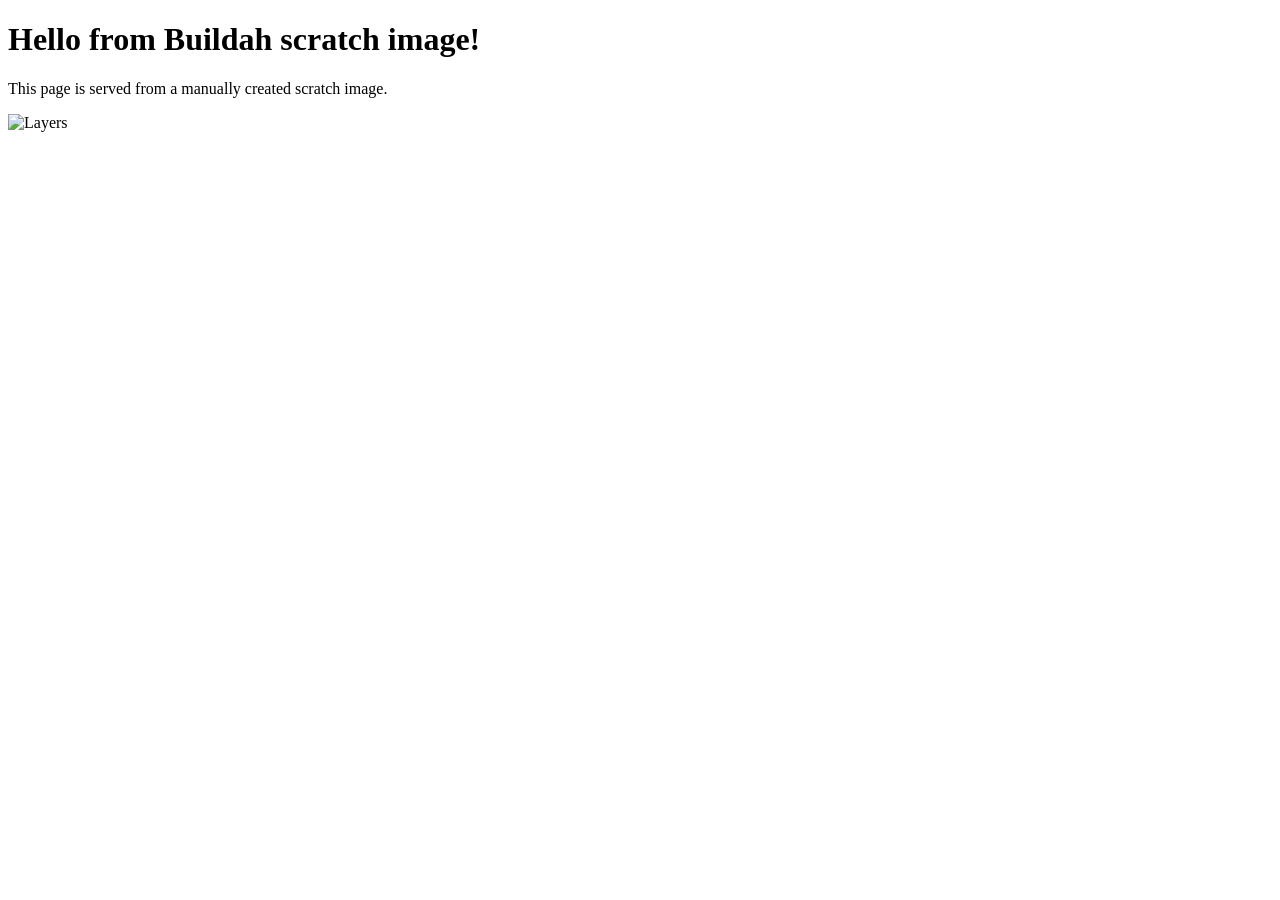
==== www/index.html @ 245bca31 "Initial commit: project files" ====
<!DOCTYPE html>
<html lang="en">
<!-- This is just example, make your own content -->
<head>
    <meta charset="UTF-8">
    <meta name="viewport" content="width=device-width, initial-scale=1.0">
    <title>Buildah scratch demo</title>
</head>
<body>
    <h1>Hello from Buildah scratch image!</h1>

    
    <p>This page is served from a manually created scratch image.</p>
    <img src="./containers.png" alt="Layers">
</body>
</html>
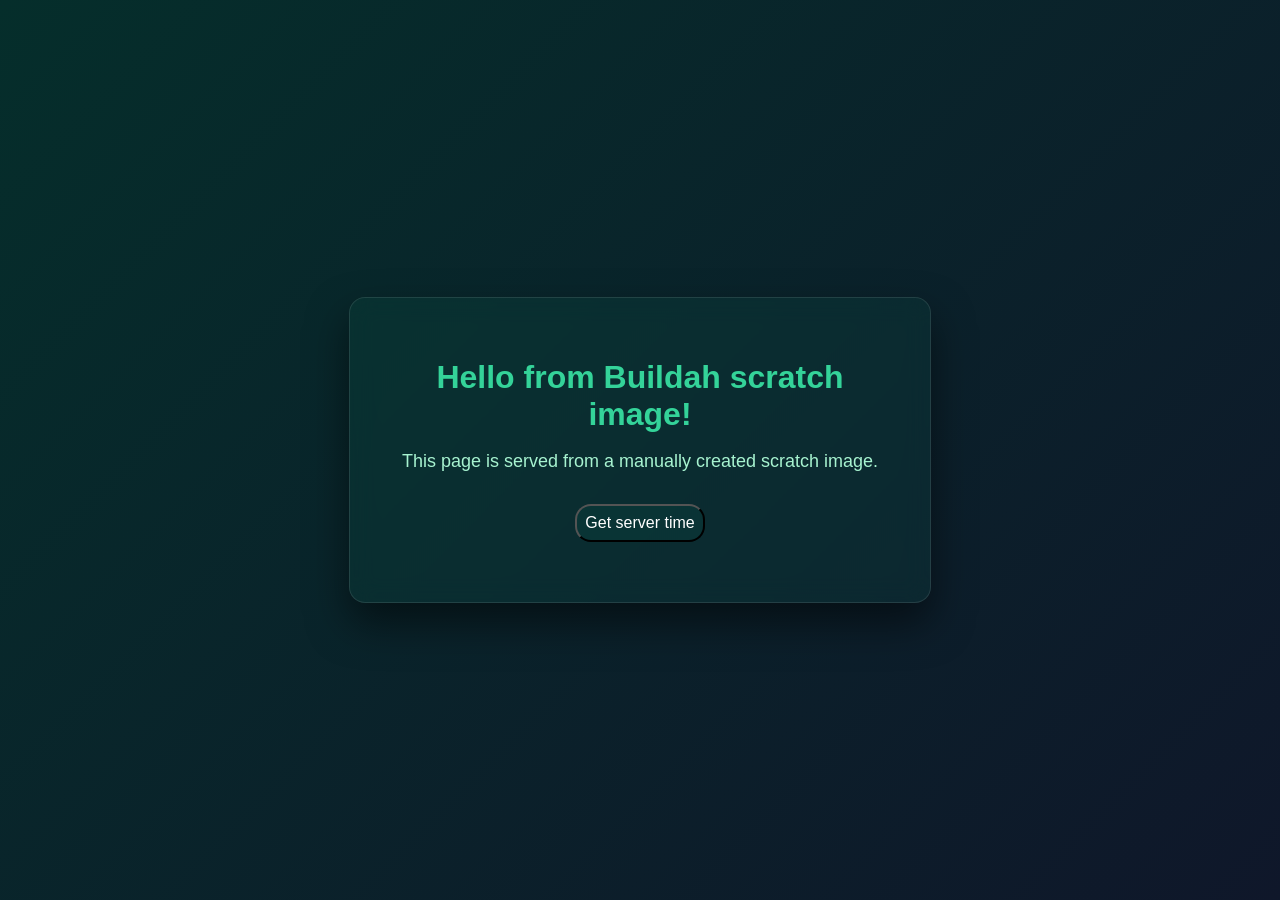
==== commit 929f18b9: "Updated and fixed source codes" ====
--- a/www/index.html
+++ b/www/index.html
@@ -6,11 +6,82 @@
     <meta name="viewport" content="width=device-width, initial-scale=1.0">
     <title>Buildah scratch demo</title>
 </head>
+<style>
+    body {
+        margin: 0;
+        height: 100vh;
+
+        display: flex;
+        justify-content: center;
+        align-items: center;
+        flex-direction: column;
+
+        font-family: Arial, sans-serif;
+        background: linear-gradient(135deg, #052e2b, #0f172a);
+        color: #d1fae5;
+        text-align: center;
+    }
+
+    h1 {
+        color: #34d399;
+        margin-bottom: 10px;
+    }
+
+    p {
+        font-size: 18px;
+        color: #a7f3d0;
+        margin-bottom: 20px;
+    }
+
+    .card {
+        text-align: center;
+        padding: 40px;
+        border-radius: 16px;
+
+        background: rgba(16, 185, 129, 0.07);
+        backdrop-filter: blur(12px);
+           -webkit-backdrop-filter: blur(12px);
+
+        border: 1px solid rgba(255, 255, 255, 0.1);
+
+        box-shadow: 0 20px 40px rgba(0,0,0,0.5);
+
+        max-width: 500px;
+        }
+     .btn {
+	padding: 8px;
+	border-radius: 16px;
+	background: rgba(16, 185, 129, 0.05);
+	color: white;
+	font-size: 16px;
+	margin-top: 12px;
+     }
+     .timeDisplay {
+	color: white;
+        font-size: 16px;
+     }
+	
+
+</style>
 <body>
-    <h1>Hello from Buildah scratch image!</h1>
+    <div class="card">
 
-    
-    <p>This page is served from a manually created scratch image.</p>
-    <img src="./containers.png" alt="Layers">
+        <h1>Hello from Buildah scratch image!</h1>
+        <p>This page is served from a manually created scratch image.</p>
+
+    	
+	<button onclick="getTime()" class="btn">Get server time</button>
+	<p id="time" class="timeDisplay"></p>
+
+	<script>
+		function getTime() {
+  			fetch("/api/time")
+    			.then(r => r.text())
+    			.then(data => {
+      				document.getElementById("time").innerText = data;
+    			});
+		}
+	</script>	
+    </div>
 </body>
 </html>
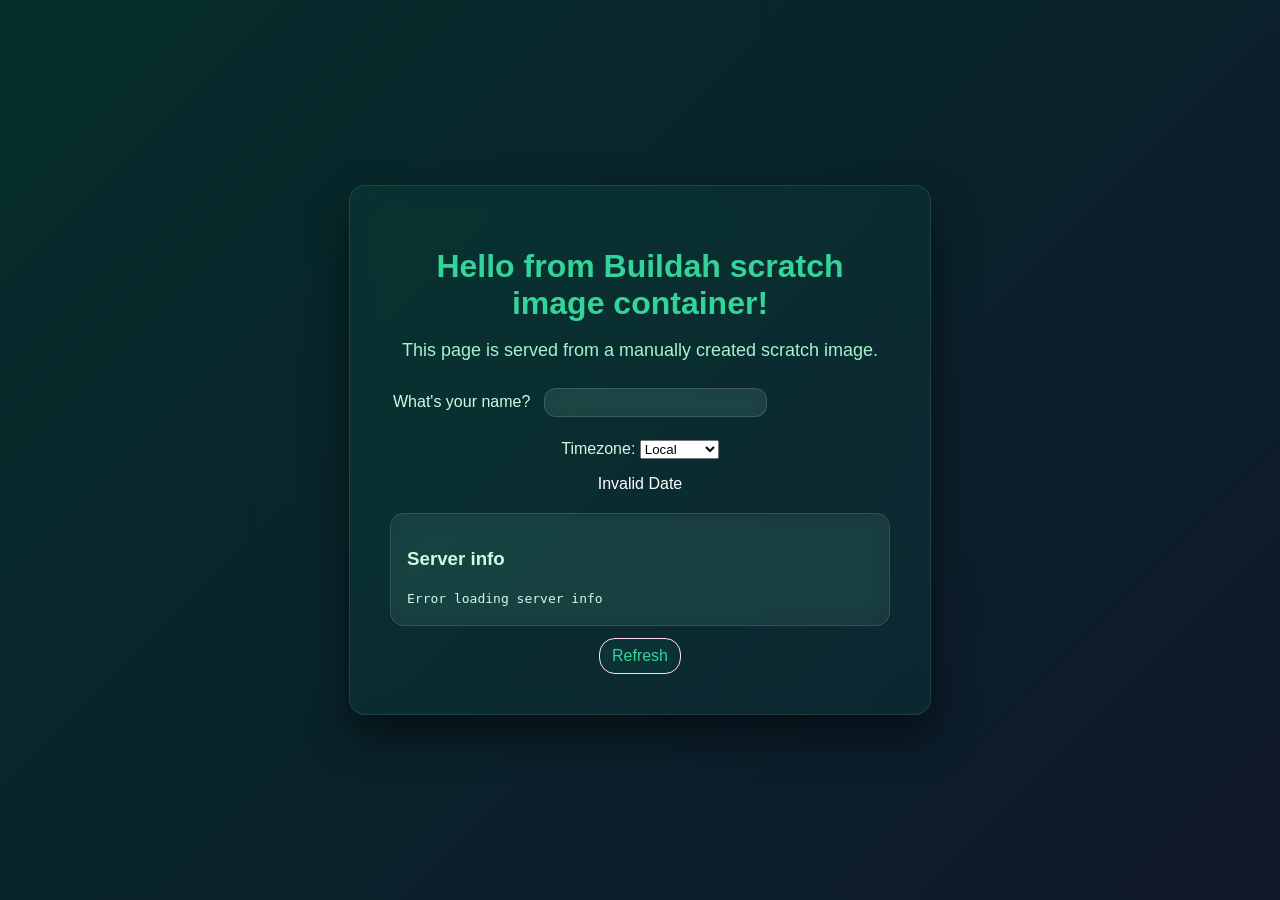
==== commit 43784ce2: "Updated content" ====
--- a/www/index.html
+++ b/www/index.html
@@ -1,10 +1,10 @@
 <!DOCTYPE html>
 <html lang="en">
-<!-- This is just example, make your own content -->
+
 <head>
     <meta charset="UTF-8">
     <meta name="viewport" content="width=device-width, initial-scale=1.0">
-    <title>Buildah scratch demo</title>
+    <title>Buildah container demo</title>
 </head>
 <style>
     body {
@@ -49,39 +49,164 @@
         max-width: 500px;
         }
      .btn {
-	padding: 8px;
-	border-radius: 16px;
-	background: rgba(16, 185, 129, 0.05);
-	color: white;
-	font-size: 16px;
-	margin-top: 12px;
-     }
-     .timeDisplay {
-	color: white;
-        font-size: 16px;
-     }
+		padding: 8px 12px;
+		border-radius: 16px;
+		background: rgba(16, 185, 129, 0.05);
+		color: #34d399;
+		font-size: 16px;
+		margin-top: 12px;
+		border:1px solid #ffdbf4;
+		}
+	input {
+		width: 100%;
+		margin-left: 10px;
+		padding: 6px 10px;
+		border-radius: 12px;
+
+		background: rgba(255, 255, 255, 0.08);
+		border: 1px solid rgba(255, 255, 255, 0.15);
+
+		color: #d1fae5;
+		outline: none;
+
+		backdrop-filter: blur(10px);
+		-webkit-backdrop-filter: blur(10px);
+	}
+	input:focus {
+		border: 1px solid rgba(52, 211, 153, 0.6);
+		background: rgba(255, 255, 255, 0.12);
+	}
+	.output {
+		color: white;
+		font-size: 24px;
+	}
+    .timeDisplay {
+		color: white;
+			font-size: 16px;
+		}
+	
+	.serverBox {
+		margin-top: 20px;
+		padding: 16px;
+
+		border-radius: 14px;
+
+		background: rgba(255, 255, 255, 0.06);
+		border: 1px solid rgba(255, 255, 255, 0.12);
+
+		backdrop-filter: blur(12px);
+		-webkit-backdrop-filter: blur(12px);
+
+		color: #d1fae5;
+		text-align: left;
+	}
+	.serverBox pre {
+		margin: 0;
+		white-space: pre-wrap;
+		word-break: break-word;
+		line-height: 1.5;
+	}
+
 	
 
 </style>
 <body>
     <div class="card">
 
-        <h1>Hello from Buildah scratch image!</h1>
+        <h1>Hello from Buildah scratch image container!</h1>
         <p>This page is served from a manually created scratch image.</p>
 
-    	
-	<button onclick="getTime()" class="btn">Get server time</button>
-	<p id="time" class="timeDisplay"></p>
+		<table>
+		<tr>
+			<td id="greeting">What's your name?</td>
+			<td>
+			<input id="nameInput" type="text" />
+			</td>
+		</tr>
+		<tr>
+			<p id="output" class="output"></p>
+		</tr>
+		</table>
+
+		<br>
+
+		<label for="timezone">Timezone:</label>
+		<select id="timezone" onchange="updateTime()">
+			<option value="local">Local</option>
+			<option value="UTC">UTC</option>
+			<option value="Europe/London">London</option>
+			<option value="America/New_York">New York</option>
+			<option value="Asia/Shanghai">Shanghai</option>
+			<option value="Australia/Sydney">Canberra</option>
+		</select>
+			
+		<p id="time" class="timeDisplay"></p>
+
+		<div class="serverBox">
+		<h3>Server info</h3>
+		<pre id="serverInfo">Loading...</pre>
+		</div>
+		<button class="btn" onclick=loadServerInfo()>Refresh</button>
+
+	</div>
 
 	<script>
-		function getTime() {
-  			fetch("/api/time")
-    			.then(r => r.text())
-    			.then(data => {
-      				document.getElementById("time").innerText = data;
-    			});
+
+		window.addEventListener("load", () => {
+			document.getElementById("nameInput").value = "";
+			document.getElementById("output").textContent = "";
+		});
+
+		const input = document.getElementById("nameInput");
+		const output = document.getElementById("output");
+
+		input.addEventListener("input", async() => {
+			const name = input.value;
+			const res = await fetch("/api/hello?name=" + encodeURIComponent(name));
+			const text = await res.text();
+			output.textContent = text;
+		});
+
+		async function updateTime() {
+    			const res = await fetch("/api/time");
+    			const utcString = await res.text();
+    			const date = new Date(utcString);
+
+    			const timeZone = document.getElementById("timezone").value;
+
+    			let formatted;
+
+    			if (timeZone === "local") {
+        			formatted = date.toLocaleString();
+    			} else {
+        			formatted = date.toLocaleString("en-GB", {
+            				timeZone: timeZone,
+            				year: "numeric",
+            				month: "2-digit",
+            				day: "2-digit",
+            				hour: "2-digit",
+            				minute: "2-digit",
+            				second: "2-digit"
+        			});
+    			}
+				document.getElementById("time").textContent = formatted;
+			}
+
+
+		async function loadServerInfo() {
+			try {
+				const res = await fetch("/api/info");
+				const data = await res.json(); 
+				document.getElementById("serverInfo").textContent = JSON.stringify(data, null, 2);
+			} catch (err) {
+				document.getElementById("serverInfo").textContent = "Error loading server info";
+			}
 		}
+		document.getElementById("timezone").addEventListener("change", updateTime);
+		// initial load
+		updateTime();
+		loadServerInfo();
+
 	</script>	
-    </div>
 </body>
-</html>
+</html>
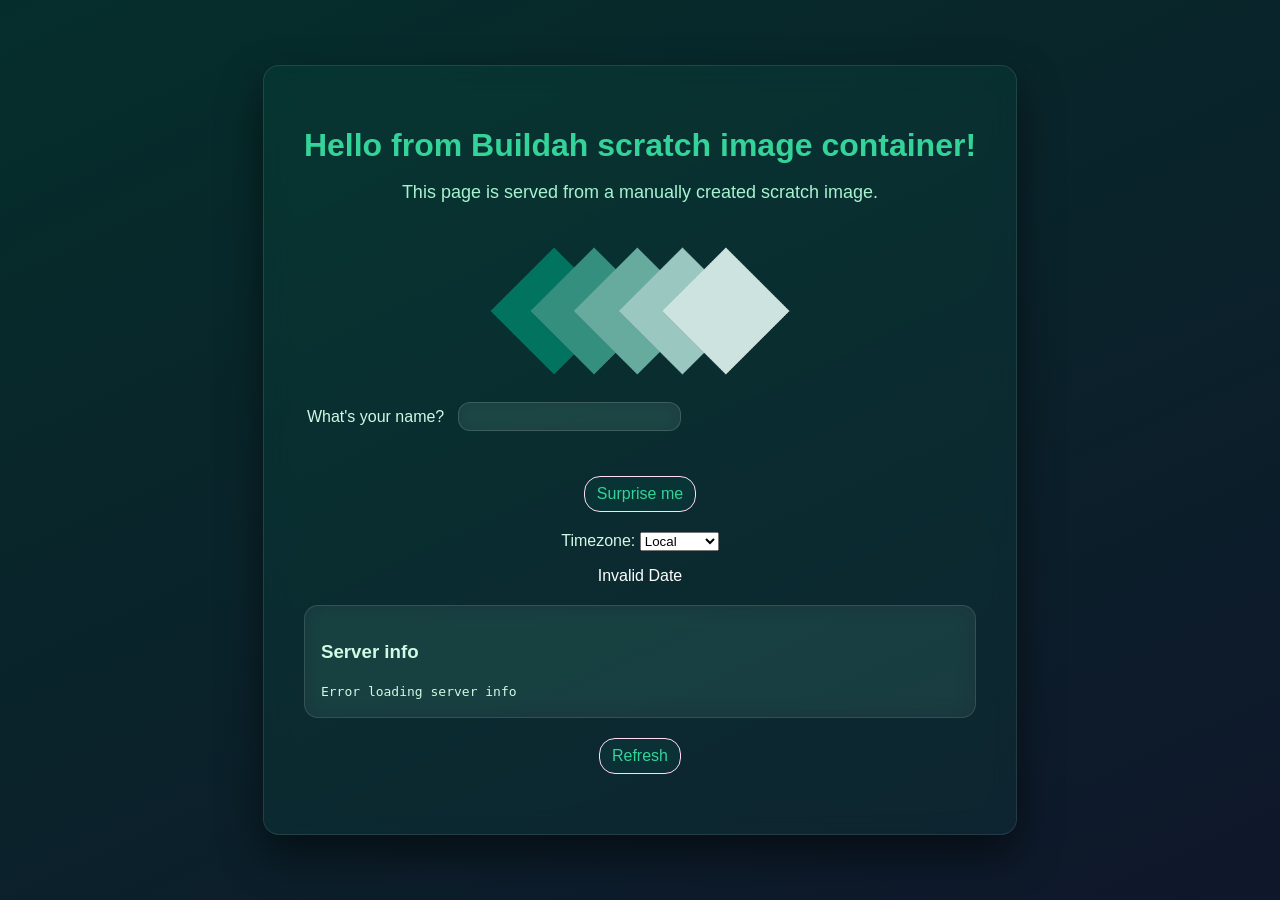
==== commit 45d24235: "Updated content and endpoints" ====
--- a/www/index.html
+++ b/www/index.html
@@ -5,116 +5,15 @@
     <meta charset="UTF-8">
     <meta name="viewport" content="width=device-width, initial-scale=1.0">
     <title>Buildah container demo</title>
+    <link rel="stylesheet" href="style.css">
 </head>
-<style>
-    body {
-        margin: 0;
-        height: 100vh;
 
-        display: flex;
-        justify-content: center;
-        align-items: center;
-        flex-direction: column;
-
-        font-family: Arial, sans-serif;
-        background: linear-gradient(135deg, #052e2b, #0f172a);
-        color: #d1fae5;
-        text-align: center;
-    }
-
-    h1 {
-        color: #34d399;
-        margin-bottom: 10px;
-    }
-
-    p {
-        font-size: 18px;
-        color: #a7f3d0;
-        margin-bottom: 20px;
-    }
-
-    .card {
-        text-align: center;
-        padding: 40px;
-        border-radius: 16px;
-
-        background: rgba(16, 185, 129, 0.07);
-        backdrop-filter: blur(12px);
-           -webkit-backdrop-filter: blur(12px);
-
-        border: 1px solid rgba(255, 255, 255, 0.1);
-
-        box-shadow: 0 20px 40px rgba(0,0,0,0.5);
-
-        max-width: 500px;
-        }
-     .btn {
-		padding: 8px 12px;
-		border-radius: 16px;
-		background: rgba(16, 185, 129, 0.05);
-		color: #34d399;
-		font-size: 16px;
-		margin-top: 12px;
-		border:1px solid #ffdbf4;
-		}
-	input {
-		width: 100%;
-		margin-left: 10px;
-		padding: 6px 10px;
-		border-radius: 12px;
-
-		background: rgba(255, 255, 255, 0.08);
-		border: 1px solid rgba(255, 255, 255, 0.15);
-
-		color: #d1fae5;
-		outline: none;
-
-		backdrop-filter: blur(10px);
-		-webkit-backdrop-filter: blur(10px);
-	}
-	input:focus {
-		border: 1px solid rgba(52, 211, 153, 0.6);
-		background: rgba(255, 255, 255, 0.12);
-	}
-	.output {
-		color: white;
-		font-size: 24px;
-	}
-    .timeDisplay {
-		color: white;
-			font-size: 16px;
-		}
-	
-	.serverBox {
-		margin-top: 20px;
-		padding: 16px;
-
-		border-radius: 14px;
-
-		background: rgba(255, 255, 255, 0.06);
-		border: 1px solid rgba(255, 255, 255, 0.12);
-
-		backdrop-filter: blur(12px);
-		-webkit-backdrop-filter: blur(12px);
-
-		color: #d1fae5;
-		text-align: left;
-	}
-	.serverBox pre {
-		margin: 0;
-		white-space: pre-wrap;
-		word-break: break-word;
-		line-height: 1.5;
-	}
-
-	
-
-</style>
 <body>
     <div class="card">
 
         <h1>Hello from Buildah scratch image container!</h1>
-        <p>This page is served from a manually created scratch image.</p>
+          <p>This page is served from a manually created scratch image.</p>
+       	  <img src="./containers.png" alt="Layers">
 
 		<table>
 		<tr>
@@ -124,10 +23,12 @@
 			</td>
 		</tr>
 		<tr>
-			<p id="output" class="output"></p>
+			<td id="output" class="output"></td>
 		</tr>
 		</table>
 
+		<br>
+		<button class="btn" onclick="surprise()">Surprise me</button>
 		<br>
 
 		<label for="timezone">Timezone:</label>
@@ -160,12 +61,10 @@
 		const input = document.getElementById("nameInput");
 		const output = document.getElementById("output");
 
-		input.addEventListener("input", async() => {
-			const name = input.value;
-			const res = await fetch("/api/hello?name=" + encodeURIComponent(name));
-			const text = await res.text();
-			output.textContent = text;
-		});
+		function surprise() {
+    			const name = document.getElementById("nameInput").value;
+    			window.location.href = "/surprise.html?name=" + encodeURIComponent(name);
+		}
 
 		async function updateTime() {
     			const res = await fetch("/api/time");
@@ -209,4 +108,4 @@
 
 	</script>	
 </body>
-</html>+</html>
--- a/www/style.css
+++ b/www/style.css
@@ -0,0 +1,90 @@
+body {
+        margin: 0;
+        height: 100vh;
+
+        display: flex;
+        justify-content: center;
+        align-items: center;
+        flex-direction: column;
+
+        font-family: Arial, sans-serif;
+        background: linear-gradient(155deg, #052e2b, #0f172a);
+        color: #d1fae5;
+        text-align: center;
+    }
+h1 {
+        color: #34d399;
+        margin-bottom: 10px;
+    }
+p {
+        font-size: 18px;
+        color: #a7f3d0;
+        margin-bottom: 20px;
+   }
+.card {
+        text-align: center;
+        padding: 40px;
+        border-radius: 16px;
+        background: rgba(16, 185, 129, 0.07);
+        backdrop-filter: blur(12px);
+         -webkit-backdrop-filter: blur(12px);
+        border: 1px solid rgba(255, 255, 255, 0.1);
+        box-shadow: 0 20px 40px rgba(0,0,0,0.5);
+        max-width: 60vw;
+       }
+img {
+        max-width: 300px;
+        height: auto;
+        border-radius: 12px;
+	margin: 20px;
+    }
+.btn {
+        padding: 8px 12px;
+        border-radius: 16px;
+        background: rgba(16, 185, 129, 0.05);
+        color: #34d399;
+        font-size: 16px;
+        margin: 20px;
+        border:1px solid #ffdbf4;
+      }
+input {
+        width: 100%;
+        margin-left: 10px;
+        padding: 6px 10px;
+        border-radius: 12px;
+        background: rgba(255, 255, 255, 0.08);
+        border: 1px solid rgba(255, 255, 255, 0.15);
+        color: #d1fae5;
+        outline: none;
+        backdrop-filter: blur(10px);
+          -webkit-backdrop-filter: blur(10px);
+       }
+input:focus {
+        border: 1px solid rgba(52, 211, 153, 0.6);
+        background: rgba(255, 255, 255, 0.12);
+        }
+.output {
+        color: white;
+        font-size: 24px;
+        }
+.timeDisplay { 
+        color: white;
+        font-size: 16px;
+        }
+.serverBox {         
+        margin-top: 20px;
+        padding: 16px;
+        border-radius: 14px;
+        background: rgba(255, 255, 255, 0.06);
+        border: 1px solid rgba(255, 255, 255, 0.12);
+        backdrop-filter: blur(12px);
+          -webkit-backdrop-filter: blur(12px);
+        color: #d1fae5;
+        text-align: left;
+        }
+.serverBox pre {
+         margin: 0;
+         white-space: pre-wrap;
+         word-break: break-word;
+         line-height: 1.5;
+        }
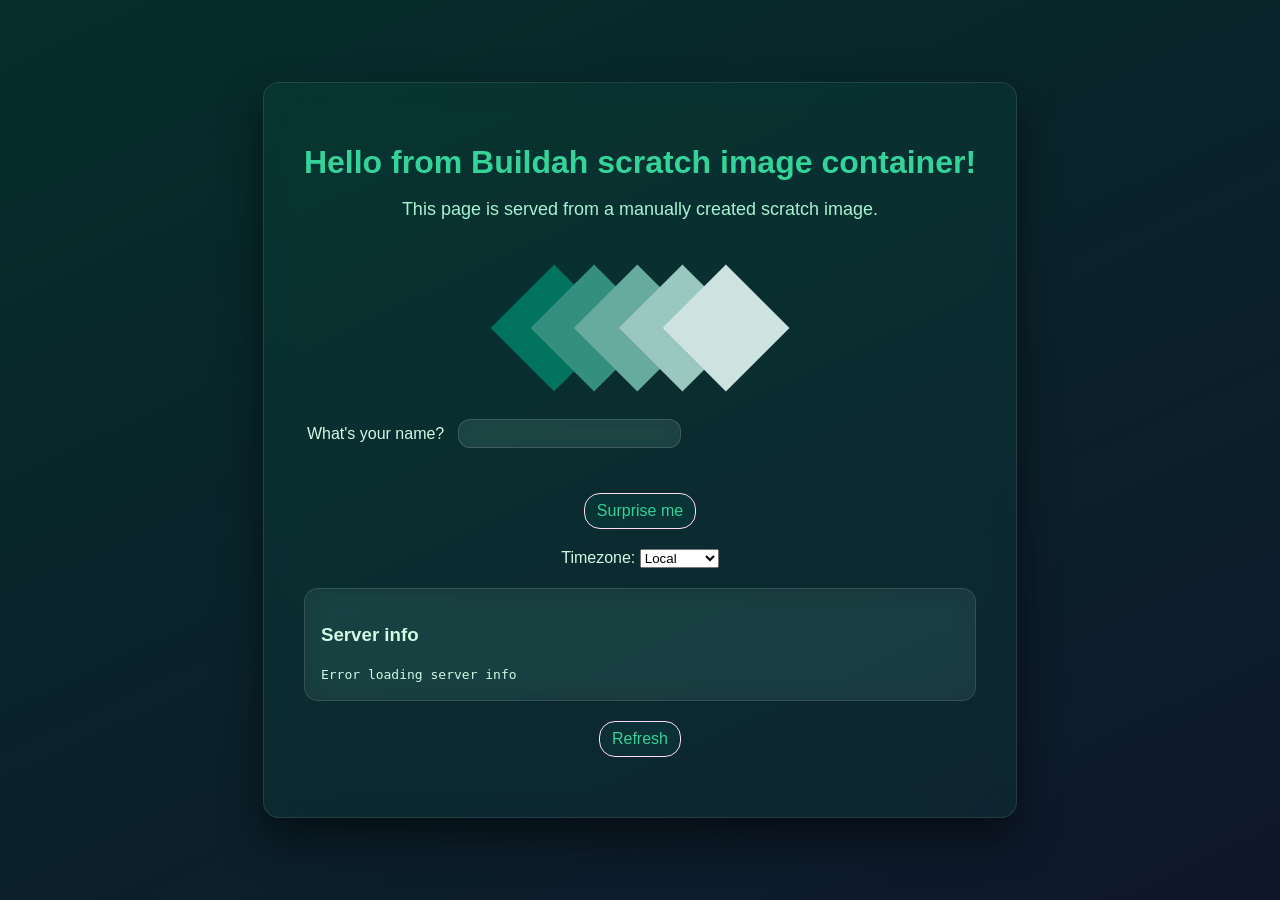
==== commit cb863c46: "Updated paths" ====
--- a/www/index.html
+++ b/www/index.html
@@ -53,6 +53,8 @@
 
 	<script>
 
+		const BASE_URL = "http://localhost:5005/proxy/go-web-app"
+
 		window.addEventListener("load", () => {
 			document.getElementById("nameInput").value = "";
 			document.getElementById("output").textContent = "";
@@ -67,7 +69,7 @@
 		}
 
 		async function updateTime() {
-    			const res = await fetch("/api/time");
+    			const res = await fetch(BASE_URL + "/api/time");
     			const utcString = await res.text();
     			const date = new Date(utcString);
 
@@ -94,7 +96,7 @@
 
 		async function loadServerInfo() {
 			try {
-				const res = await fetch("/api/info");
+				const res = await fetch(BASE_URL + "/api/info");
 				const data = await res.json(); 
 				document.getElementById("serverInfo").textContent = JSON.stringify(data, null, 2);
 			} catch (err) {
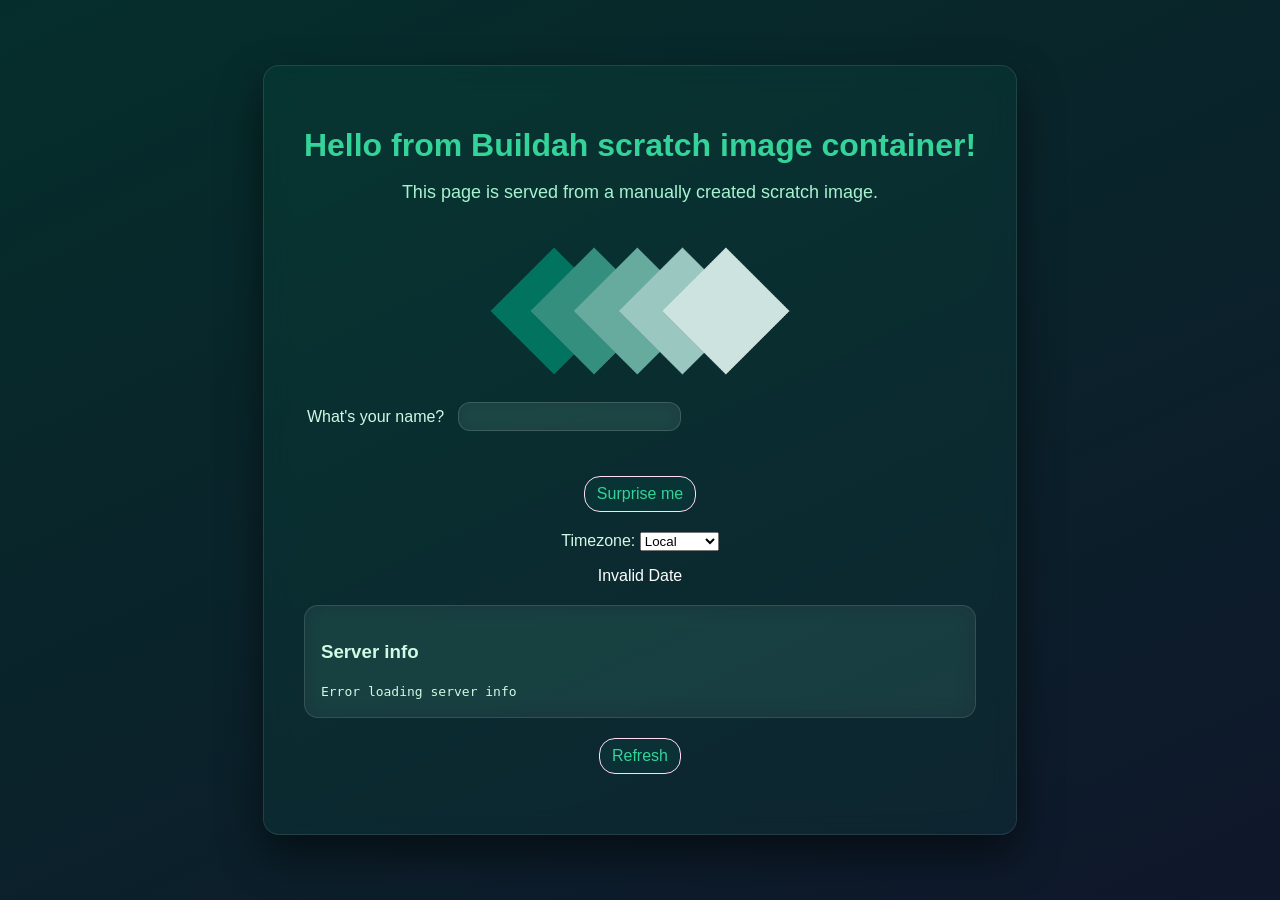
==== commit 0568d440: "Updates" ====
--- a/www/index.html
+++ b/www/index.html
@@ -53,7 +53,7 @@
 
 	<script>
 
-		const BASE_URL = "http://localhost:5005/proxy/go-web-app"
+		const BASE_URL = "/proxy/go-web-app"
 
 		window.addEventListener("load", () => {
 			document.getElementById("nameInput").value = "";
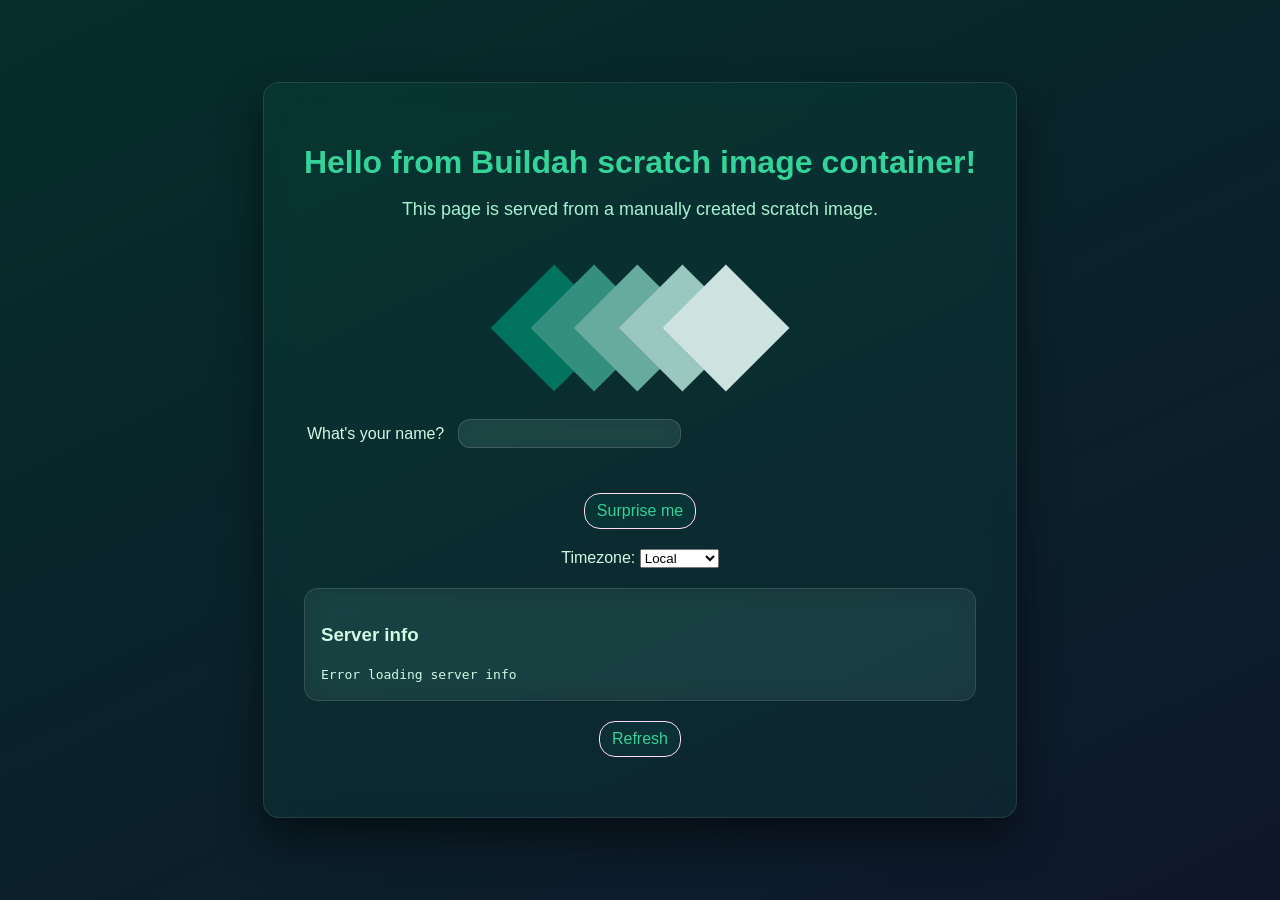
==== commit 4c82c5f5: "fixed paths for proxy service" ====
--- a/www/index.html
+++ b/www/index.html
@@ -53,7 +53,7 @@
 
 	<script>
 
-		const BASE_URL = "/proxy/go-web-app"
+		const BASE_URL = "http://localhost:5005/proxy/go-web-app"
 
 		window.addEventListener("load", () => {
 			document.getElementById("nameInput").value = "";
